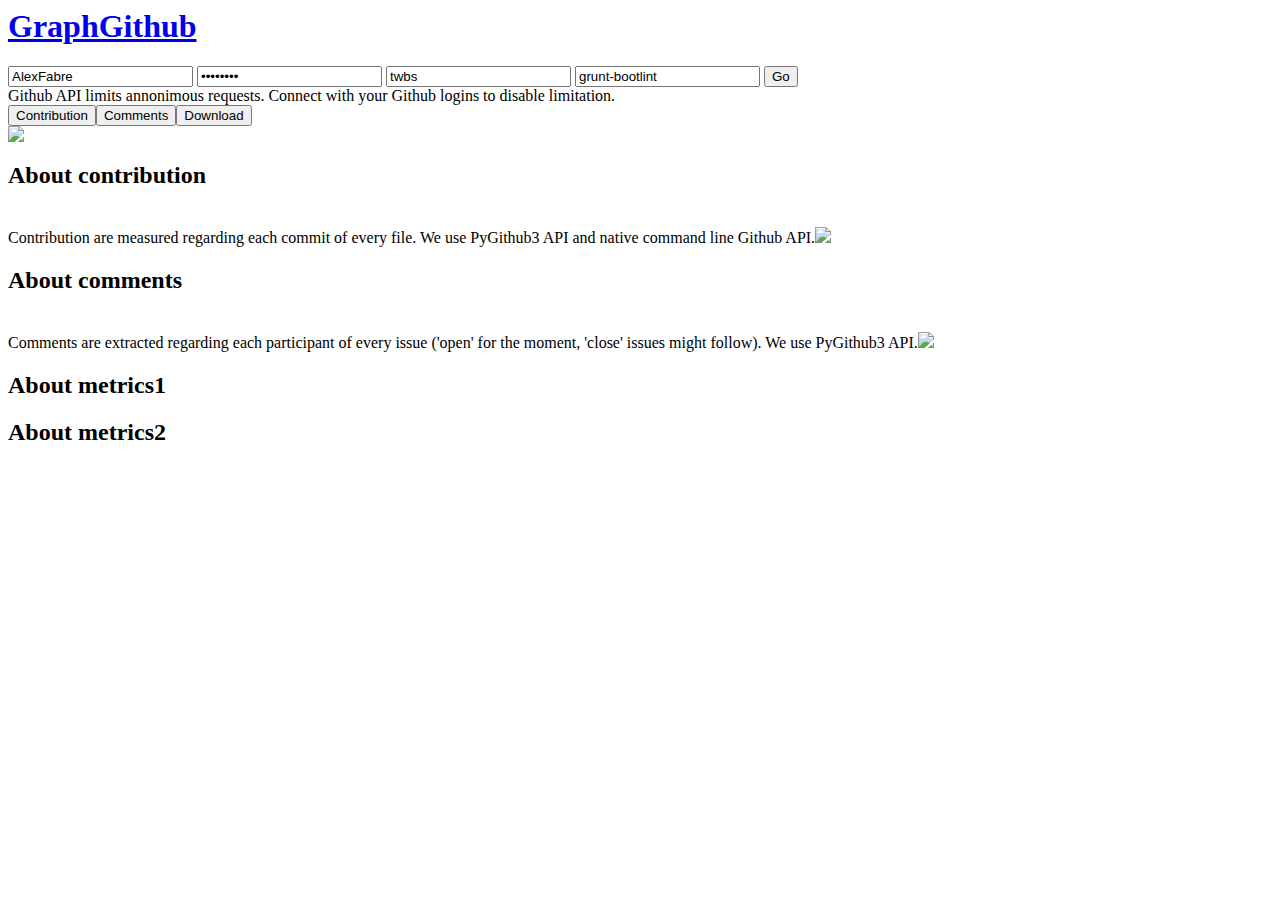
==== templates/index.html @ 9b0270c5 "merged done" ====
<html lang="en-US">
<title id='title'>GraphGithub</title>
<head>
<!-- Plotly.js -->
<link rel="stylesheet" type="text/css" href="static/styles.css">
<script src="https://cdn.plot.ly/plotly-latest.min.js"></script>
<script src="https://ajax.googleapis.com/ajax/libs/jquery/1.12.2/jquery.min.js"></script>
<script>
function runScript(){
        if (cemaphore=false) {
            alert("Server is busy, wait for the end of you request first")
            return false;
        }
        if ($("#user").val()!='' && $("#pass").val()=='') {
            alert("Identification is missing. To procede annonimously leave both 'user' and 'password' inputs blank");
            return false;
        }
        if ($("#org").val()=='') {
            alert('Organisation is missing');
            return false;
        }
        if ($("#repo").val()=='') {
            alert('Repository is missing');
            return false;
        }


        cemaphore=false;


        $("#message").html('Authentication...');
        $("#json").hide();
        $("#comm").hide();
        $("#cont").hide();
        $("#graph1").hide();
        $("#metrics1").hide();
        $("#graph2").hide();
        $("#metrics2").hide();
        $("#slides").show();
                
        $("#slides").html('<div id="loadcont"><img id="load" src="static/unknown.gif"/></div>');

        var endpoint = "https://peaceful-ravine-26278.herokuapp.com";

        $.ajax({
            url: endpoint + "/log?org="+$("#org").val()+"&pass="+$("#pass").val()+"&repo="+$("#repo").val()+"&user="+$("#user").val(), 
            success: function(result){
                console.log('success');

                var login_succeded=result.login_succeded;
                var repo_exists=result.repo_exists;
                var message=result.message;
                $("#message").html(message);

                $("#title").html($("#repo").val());

                $.ajax({
                    url: endpoint + "/getCont", 
                    success: function(result){
                        console.log('success');

                        var layout=result.layout;
                        var data=result.data;

                        $("#slides").hide();
                        $(".Explenations").hide();
                        $("#graph1").show();

                        Plotly.newPlot('graph1', data, layout);
                        $("#cont").show();

                        $.ajax({
                            url: endpoint + "/getComm", 
                            success: function(result){
                                console.log('success');

                                var layout=result.layout;
                                var data=result.data;

                                $("#graph1").hide();
                                $("#slides").hide();
                                $(".Explenations").hide();
                                $("#graph2").show();

                                Plotly.newPlot('graph2', data, layout);
                                $("#comm").show();

                                $("#graph2").hide();
                                $("#graph1").show();

                                $.ajax({
                                    url: endpoint + "/getAll",
                                    success: function(result){
                                        console.log('success');

                                        $("#graph1").hide();
                                        $("#graph2").hide();
                                        $("#slides").hide();
                                        $(".Explenations").hide();
                                        $("#graph1").show();
                                        $("#metrics1").show();

                                        var max_degree=result.max_degree;
                                        var node_betweenness=result.node_betweenness;
                                        var edge_betweenness=result.edge_betweenness;
                                        var layout=result.layout;
                                        var data=result.data;


                                        var content="<div class='Metrics'><h2>Metrics</h2>"
                                        content=content+"<br><br><h3>Maximum degree (most connected): </h3>"
                                        for (i in max_degree) {content=content+'<br>'+max_degree[i]}
                                        content=content+"<br><br><h3>Centrality: </h3>"
                                        for (i in node_betweenness) {content=content+'<br>'+node_betweenness[i]}
                                        content=content+"<br><br><h3>Edge betweenness (precious path): </h3>"
                                        for (i in edge_betweenness) {content=content+'<br>'+edge_betweenness[i]}
                                        content=content+"</div><div id='graphMetrics1'></div></div>"

                                        $("#metrics1").html(content);

                                        Plotly.newPlot('graphMetrics1', data, layout);

                                        $("#json").show();

                                    },
                                    error: function(error,status){
                                        console.log('error');
                                        console.log(status);

                                        $("#graph1").hide();
                                        $("#graph2").hide();
                                        $("#slides").show();
                                        $("#slides").html('<img src="static/error.svg"/>');

                                    },
                                    complete: function(error,status){
                                        console.log('complete');
                                        console.log(status);
                                    }
                                });
                            },
                            error: function(error,status){
                                console.log('error');
                                console.log(status);

                                $("#graph1").hide();
                                $("#slides").show();
                                $("#slides").html('<img src="static/error.svg"/>');

                            },
                            complete: function(error,status){
                                console.log('complete');
                                console.log(status);
                            }
                        });
                    },
                    error: function(error,status){
                        console.log('error');
                        console.log(status);
                        $("#slides").html('<img src="static/error.svg"/>');

                    },
                    complete: function(error,status){
                        console.log('complete');
                        console.log(status);
                    }
                });
            },
            error: function(error,status){
                console.log('error');
                console.log(status);
                $("#slides").html('<img src="static/error.svg"/>');

            },
            complete: function(error,status){
                console.log('complete');
                console.log(status);
            }
        });
        
        url="";
        cemaphore=true;
};
$(document).ready(function(){
    $(document).keypress(function (e){
        if (e.which == 13) {
            runScript();
        }
    });
    $("#submit").click(function(){
        runScript();
    });
    $("#cont").click(function(){
        $("#slides").hide();
        $("#graph2").hide();
        $("#metrics2").hide();
        $("#graph1").show();
        $("#metrics1").show();
    });
    $("#comm").click(function(){
        $("#slides").hide();
        $("#graph1").hide();
        $("#metrics1").hide();
        $("#graph2").show();
        $("#metrics2").show();
    });
});
</script>
</head>
<body>
<h1><a href="index.html">GraphGithub</a></h1>
<div id=form>
    <input id="user" type="text" name="user" value="AlexFabre" required>
    <input id="pass" type="password" name="pass" value="Srp043k1" required>
    <input id="org" type="text" name="org" value="twbs" required>
    <input id="repo" type="text" name="repo" value="grunt-bootlint" required>
    <button id="submit">Go</button>
</div>
<div id=message>Github API limits annonimous requests. Connect with your Github logins to disable limitation.</div>
<div id="prompt">
    <button class="col" id=cont>Contribution</button><button class="col" id=comm>Comments</button><button class="col" id=json>Download</button>
</div>
<div id="container">
    <div id="slides"><img src="static/dessin.svg"/></div>
    <div id="graph1"><div class="Explenations"><h2>About contribution</h2><br>Contribution are measured regarding each commit of every file. We use PyGithub3 API and native command line Github API.<img src="static/ex_contribution.png"></div></div>
    <div id="graph2"><div class="Explenations"><h2>About comments</h2><br>Comments are extracted regarding each participant of every issue ('open' for the moment, 'close' issues might follow). We use PyGithub3 API.<img src="static/ex_comment.png"></div></div>
    <div id="metrics1"><div class="Explenations"><h2>About metrics1</h2></div></div>
    <div id="metrics2"><div class="Explenations"><h2>About metrics2</h2></div></div>
</div>
</body>
</html>
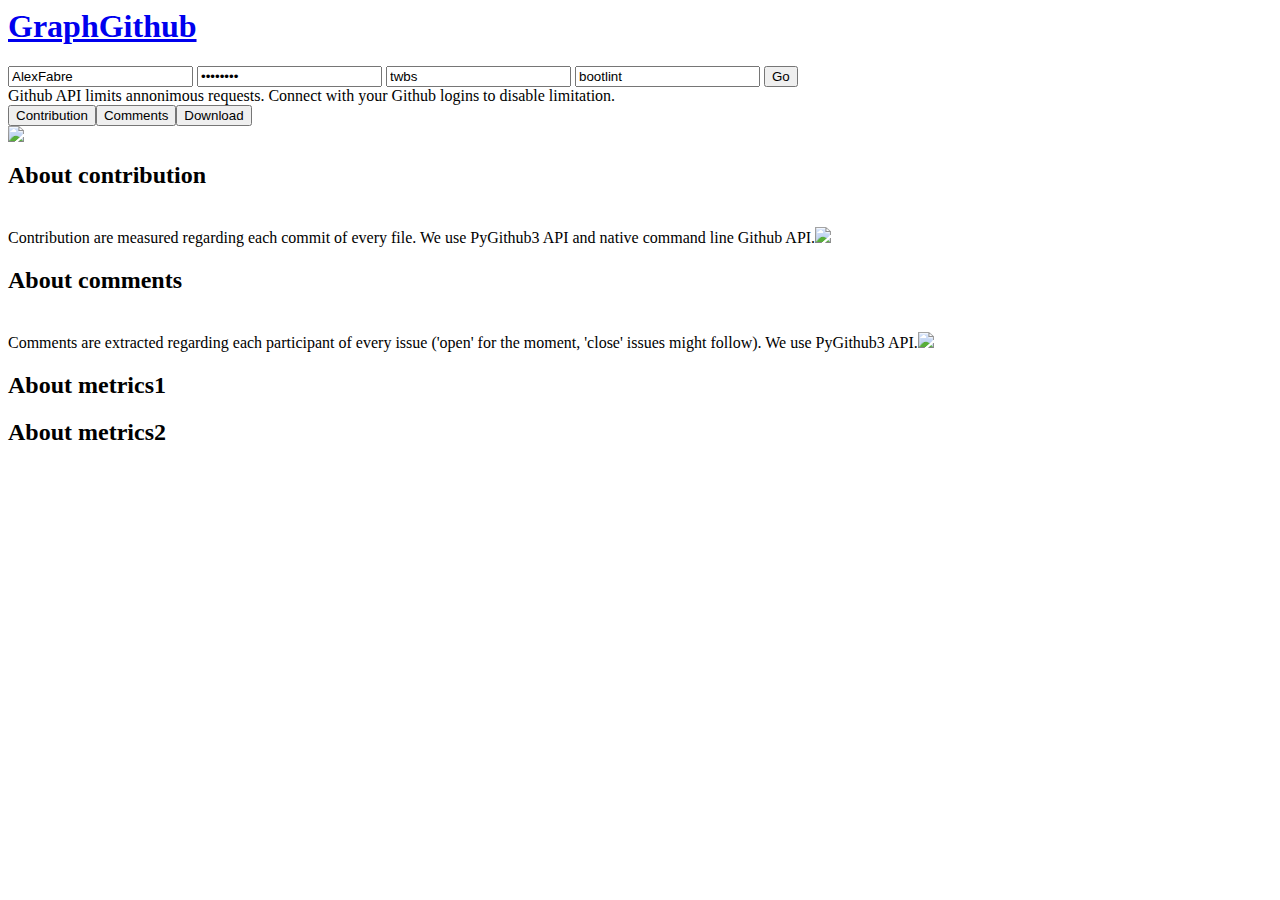
==== commit 857a8cef: "Added Clusters" ====
--- a/templates/index.html
+++ b/templates/index.html
@@ -7,225 +7,212 @@
 <script src="https://ajax.googleapis.com/ajax/libs/jquery/1.12.2/jquery.min.js"></script>
 <script>
 function runScript(){
-        if (cemaphore=false) {
-            alert("Server is busy, wait for the end of you request first")
-            return false;
-        }
-        if ($("#user").val()!='' && $("#pass").val()=='') {
-            alert("Identification is missing. To procede annonimously leave both 'user' and 'password' inputs blank");
-            return false;
-        }
-        if ($("#org").val()=='') {
-            alert('Organisation is missing');
-            return false;
-        }
-        if ($("#repo").val()=='') {
-            alert('Repository is missing');
-            return false;
-        }
-
-
-        cemaphore=false;
-
-
-        $("#message").html('Authentication...');
-        $("#json").hide();
-        $("#comm").hide();
-        $("#cont").hide();
-        $("#graph1").hide();
-        $("#metrics1").hide();
-        $("#graph2").hide();
-        $("#metrics2").hide();
-        $("#slides").show();
-                
-        $("#slides").html('<div id="loadcont"><img id="load" src="static/unknown.gif"/></div>');
-
-        var endpoint = "https://peaceful-ravine-26278.herokuapp.com";
-
-        $.ajax({
-            url: endpoint + "/log?org="+$("#org").val()+"&pass="+$("#pass").val()+"&repo="+$("#repo").val()+"&user="+$("#user").val(), 
-            success: function(result){
-                console.log('success');
-
-                var login_succeded=result.login_succeded;
-                var repo_exists=result.repo_exists;
-                var message=result.message;
-                $("#message").html(message);
-
-                $("#title").html($("#repo").val());
-
-                $.ajax({
-                    url: endpoint + "/getCont", 
-                    success: function(result){
-                        console.log('success');
-
-                        var layout=result.layout;
-                        var data=result.data;
-
-                        $("#slides").hide();
-                        $(".Explenations").hide();
-                        $("#graph1").show();
-
-                        Plotly.newPlot('graph1', data, layout);
-                        $("#cont").show();
-
-                        $.ajax({
-                            url: endpoint + "/getComm", 
-                            success: function(result){
-                                console.log('success');
-
-                                var layout=result.layout;
-                                var data=result.data;
-
-                                $("#graph1").hide();
-                                $("#slides").hide();
-                                $(".Explenations").hide();
-                                $("#graph2").show();
-
-                                Plotly.newPlot('graph2', data, layout);
-                                $("#comm").show();
-
-                                $("#graph2").hide();
-                                $("#graph1").show();
-
-                                $.ajax({
-                                    url: endpoint + "/getAll",
-                                    success: function(result){
-                                        console.log('success');
-
-                                        $("#graph1").hide();
-                                        $("#graph2").hide();
-                                        $("#slides").hide();
-                                        $(".Explenations").hide();
-                                        $("#graph1").show();
-                                        $("#metrics1").show();
-
-                                        var max_degree=result.max_degree;
-                                        var node_betweenness=result.node_betweenness;
-                                        var edge_betweenness=result.edge_betweenness;
-                                        var layout=result.layout;
-                                        var data=result.data;
-
-
-                                        var content="<div class='Metrics'><h2>Metrics</h2>"
-                                        content=content+"<br><br><h3>Maximum degree (most connected): </h3>"
-                                        for (i in max_degree) {content=content+'<br>'+max_degree[i]}
-                                        content=content+"<br><br><h3>Centrality: </h3>"
-                                        for (i in node_betweenness) {content=content+'<br>'+node_betweenness[i]}
-                                        content=content+"<br><br><h3>Edge betweenness (precious path): </h3>"
-                                        for (i in edge_betweenness) {content=content+'<br>'+edge_betweenness[i]}
-                                        content=content+"</div><div id='graphMetrics1'></div></div>"
-
-                                        $("#metrics1").html(content);
-
-                                        Plotly.newPlot('graphMetrics1', data, layout);
-
-                                        $("#json").show();
-
-                                    },
-                                    error: function(error,status){
-                                        console.log('error');
-                                        console.log(status);
-
-                                        $("#graph1").hide();
-                                        $("#graph2").hide();
-                                        $("#slides").show();
-                                        $("#slides").html('<img src="static/error.svg"/>');
-
-                                    },
-                                    complete: function(error,status){
-                                        console.log('complete');
-                                        console.log(status);
-                                    }
-                                });
-                            },
-                            error: function(error,status){
-                                console.log('error');
-                                console.log(status);
-
-                                $("#graph1").hide();
-                                $("#slides").show();
-                                $("#slides").html('<img src="static/error.svg"/>');
-
-                            },
-                            complete: function(error,status){
-                                console.log('complete');
-                                console.log(status);
-                            }
-                        });
-                    },
-                    error: function(error,status){
-                        console.log('error');
-                        console.log(status);
-                        $("#slides").html('<img src="static/error.svg"/>');
-
-                    },
-                    complete: function(error,status){
-                        console.log('complete');
-                        console.log(status);
-                    }
-                });
-            },
-            error: function(error,status){
-                console.log('error');
-                console.log(status);
-                $("#slides").html('<img src="static/error.svg"/>');
-
-            },
-            complete: function(error,status){
-                console.log('complete');
-                console.log(status);
-            }
-        });
-        
-        url="";
-        cemaphore=true;
+		if (cemaphore=false) {
+			alert("Server is busy, wait for the end of you request first")
+			return false;
+		}
+		if ($("#user").val()!='' && $("#pass").val()=='') {
+			alert("Identification is missing. To procede annonimously leave both 'user' and 'password' inputs blank");
+			return false;
+		}
+		if ($("#org").val()=='') {
+			alert('Organisation is missing');
+			return false;
+		}
+		if ($("#repo").val()=='') {
+			alert('Repository is missing');
+			return false;
+		}
+
+
+		cemaphore=false;
+
+
+		$("#message").html('Authentication...');
+		$("#json").hide();
+		$("#comm").hide();
+		$("#cont").hide();
+		$("#graph1").hide();
+		$("#metrics1").hide();
+		$("#graph2").hide();
+		$("#metrics2").hide();
+		$("#slides").show();
+				
+		$("#slides").html('<div id="loadcont"><img id="load" src="static/unknown.gif"/></div>');
+
+		$.ajax({
+			url: "http://localhost:5000/getCont?org="+$("#org").val()+"&pass="+$("#pass").val()+"&repo="+$("#repo").val()+"&user="+$("#user").val(), 
+			success: function(result){
+				console.log('success');
+
+				var login_succeded=result.login_succeded;
+				var repo_exists=result.repo_exists;
+				var message=result.message;
+				$("#message").html(message);
+
+				var layout=result.layout_3D;
+				var data=result.data_3D;
+
+				$("#slides").hide();
+				$(".Explenations").hide();
+				$("#graph1").show();
+
+				Plotly.newPlot('graph1', data, layout);
+				$("#cont").show();
+				$("#metrics1").show();
+
+				var max_degree=result.max_degree;
+				var node_betweenness=result.node_betweenness;
+				var edge_betweenness=result.edge_betweenness;
+				var layout=result.layout_metrics;
+				var data=result.data_metrics;
+
+				if (repo_exists==true) {
+					$("#title").html($("#repo").val());
+				}
+				else {
+					$("#graph1").hide();
+					$("#slides").show();
+					$("#slides").html('<img src="static/error.svg"/>');
+				};
+
+
+				var content="<div class='Metrics'><h2>Metrics</h2>"
+				content=content+"<br><br><h3>Maximum degree (most connected): </h3>"
+				for (i in max_degree) {content=content+'<br>'+max_degree[i]}
+				content=content+"<br><br><h3>Centrality: </h3>"
+				for (i in node_betweenness) {content=content+'<br>'+node_betweenness[i]}
+				content=content+"<br><br><h3>Edge betweenness (precious path): </h3>"
+				for (i in edge_betweenness) {content=content+'<br>'+edge_betweenness[i]}
+				content=content+"</div><div id='graphMetrics1'></div></div>"
+
+				$("#metrics1").html(content);
+
+				Plotly.newPlot('graphMetrics1', data, layout);
+
+				$.ajax({
+					url: "http://localhost:5000/getComm?org="+$("#org").val()+"&pass="+$("#pass").val()+"&repo="+$("#repo").val()+"&user="+$("#user").val(), 
+					success: function(result){
+						console.log('success');
+
+						var layout=result.layout_3D;
+						var data=result.data_3D;
+
+						$("#graph1").hide();
+						$("#metrics1").hide();
+						$("#slides").hide();
+						$(".Explenations").hide();
+						$("#graph2").show();
+
+						Plotly.newPlot('graph2', data, layout);
+						$("#comm").show();
+						$("#metrics2").show();
+
+
+						var max_degree=result.max_degree;
+						var node_betweenness=result.node_betweenness;
+						var edge_betweenness=result.edge_betweenness;
+						var layout=result.layout_metrics;
+						var data=result.data_metrics;
+
+
+						var content="<div class='Metrics'><h2>Metrics</h2>"
+						content=content+"<br><br><h3>Maximum degree (most connected): </h3>"
+						for (i in max_degree) {content=content+'<br>'+max_degree[i]}
+						content=content+"<br><br><h3>Centrality: </h3>"
+						for (i in node_betweenness) {content=content+'<br>'+node_betweenness[i]}
+						content=content+"<br><br><h3>Edge betweenness (precious path): </h3>"
+						for (i in edge_betweenness) {content=content+'<br>'+edge_betweenness[i]}
+						content=content+"</div><div id='graphMetrics2'></div></div>"
+
+						$("#metrics2").html(content);
+
+						if (layout.error) {
+							$("#metrics2").html("<h3>No metrics !</h3><br>Users didn't commented on issues...<br>");
+						}
+						else {
+							Plotly.newPlot('graphMetrics2', data, layout);
+						}
+					   
+
+						$("#json").show();
+					},
+					error: function(error,status){
+						console.log('error');
+						console.log(status);
+
+						$("#graph1").hide();
+						$("#slides").show();
+						$("#slides").html('<img src="static/error.svg"/>');
+
+					},
+					complete: function(error,status){
+						console.log('complete');
+						console.log(status);
+					}
+				});
+			},
+			error: function(error,status){
+				console.log('error');
+				console.log(status);
+				$("#slides").html('<img src="static/error.svg"/>');
+
+			},
+			complete: function(error,status){
+				console.log('complete');
+				console.log(status);
+			}
+		});
+		
+		url="";
+		cemaphore=true;
 };
 $(document).ready(function(){
-    $(document).keypress(function (e){
-        if (e.which == 13) {
-            runScript();
-        }
-    });
-    $("#submit").click(function(){
-        runScript();
-    });
-    $("#cont").click(function(){
-        $("#slides").hide();
-        $("#graph2").hide();
-        $("#metrics2").hide();
-        $("#graph1").show();
-        $("#metrics1").show();
-    });
-    $("#comm").click(function(){
-        $("#slides").hide();
-        $("#graph1").hide();
-        $("#metrics1").hide();
-        $("#graph2").show();
-        $("#metrics2").show();
-    });
+	$(document).keypress(function (e){
+		if (e.which == 13) {
+			runScript();
+		}
+	});
+	$("#submit").click(function(){
+		runScript();
+	});
+	$("#cont").click(function(){
+		$("#slides").hide();
+		$("#graph2").hide();
+		$("#metrics2").hide();
+		$("#graph1").show();
+		$("#metrics1").show();
+	});
+	$("#comm").click(function(){
+		$("#slides").hide();
+		$("#graph1").hide();
+		$("#metrics1").hide();
+		$("#graph2").show();
+		$("#metrics2").show();
+	});
 });
 </script>
 </head>
 <body>
 <h1><a href="index.html">GraphGithub</a></h1>
 <div id=form>
-    <input id="user" type="text" name="user" value="AlexFabre" required>
-    <input id="pass" type="password" name="pass" value="Srp043k1" required>
-    <input id="org" type="text" name="org" value="twbs" required>
-    <input id="repo" type="text" name="repo" value="grunt-bootlint" required>
-    <button id="submit">Go</button>
+	<input id="user" type="text" name="user" value="AlexFabre" required>
+	<input id="pass" type="password" name="pass" value="Srp043k1" required>
+	<input id="org" type="text" name="org" value="twbs" required>
+	<input id="repo" type="text" name="repo" value="bootlint" required>
+	<button id="submit">Go</button>
 </div>
 <div id=message>Github API limits annonimous requests. Connect with your Github logins to disable limitation.</div>
 <div id="prompt">
-    <button class="col" id=cont>Contribution</button><button class="col" id=comm>Comments</button><button class="col" id=json>Download</button>
+	<button class="col" id=cont>Contribution</button><button class="col" id=comm>Comments</button><button class="col" id=json>Download</button>
 </div>
 <div id="container">
-    <div id="slides"><img src="static/dessin.svg"/></div>
-    <div id="graph1"><div class="Explenations"><h2>About contribution</h2><br>Contribution are measured regarding each commit of every file. We use PyGithub3 API and native command line Github API.<img src="static/ex_contribution.png"></div></div>
-    <div id="graph2"><div class="Explenations"><h2>About comments</h2><br>Comments are extracted regarding each participant of every issue ('open' for the moment, 'close' issues might follow). We use PyGithub3 API.<img src="static/ex_comment.png"></div></div>
-    <div id="metrics1"><div class="Explenations"><h2>About metrics1</h2></div></div>
-    <div id="metrics2"><div class="Explenations"><h2>About metrics2</h2></div></div>
+	<div id="slides"><img src="static/dessin.svg"/></div>
+	<div id="graph1"><div class="Explenations"><h2>About contribution</h2><br>Contribution are measured regarding each commit of every file. We use PyGithub3 API and native command line Github API.<img src="static/ex_contribution.png"></div></div>
+	<div id="graph2"><div class="Explenations"><h2>About comments</h2><br>Comments are extracted regarding each participant of every issue ('open' for the moment, 'close' issues might follow). We use PyGithub3 API.<img src="static/ex_comment.png"></div></div>
+	<div id="metrics1"><div class="Explenations"><h2>About metrics1</h2></div></div>
+	<div id="metrics2"><div class="Explenations"><h2>About metrics2</h2></div></div>
 </div>
 </body>
 </html>
+
